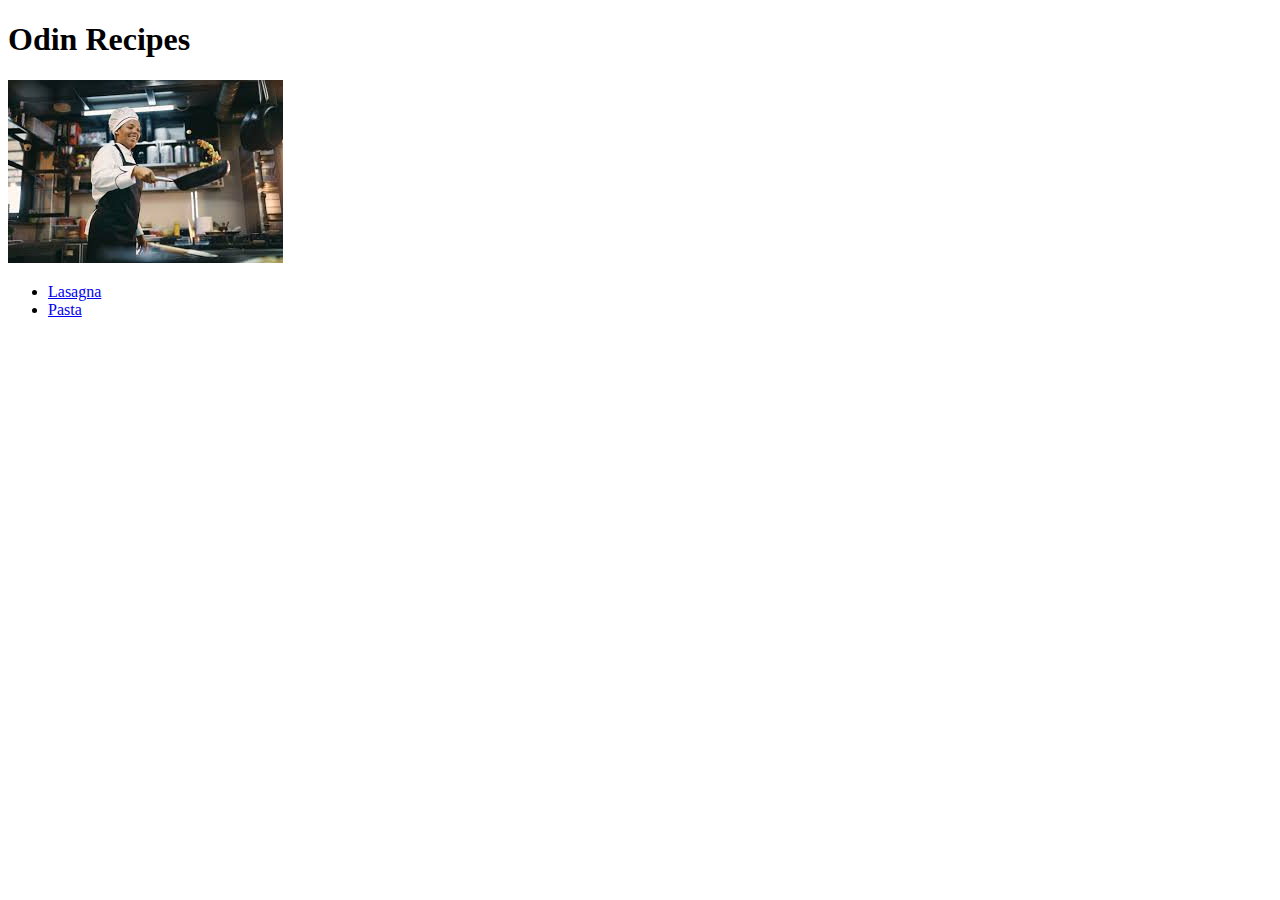
==== index.html @ 40a47d16 "built the basics" ====
<!DOCTYPE html>

<html lang="en">
    <head>
        <meta charset="UTF-8">
        <title>odin recipes</title>
    </head>

    <body>
        <h1>Odin Recipes</h1>
        <img src="imgs/chef-cooking.jpg" alt="">
        <ul>
            <li><a href="recipes/lasagna.html" target="_blank" rel="noopner noreferrer">Lasagna</a></li>
            <li><a href="recipes/pasta.html" target="_blank" rel="noopner noreferrer">Pasta</a></li>
        </ul>
        
    </body>
</html>
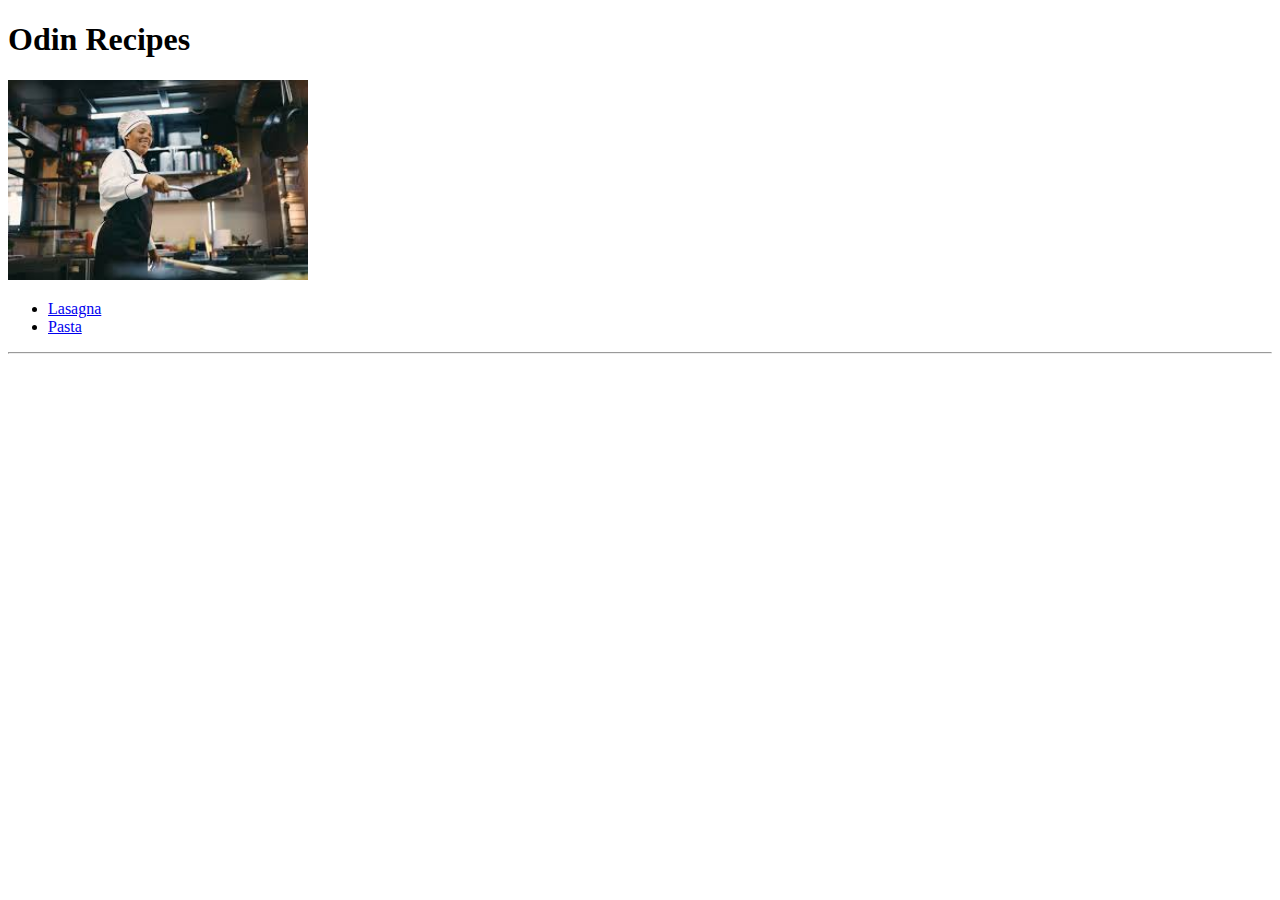
==== commit 724a5df7: "added some css" ====
--- a/index.html
+++ b/index.html
@@ -3,16 +3,20 @@
 <html lang="en">
     <head>
         <meta charset="UTF-8">
+        <link rel="stylesheet" href="style.css">
         <title>odin recipes</title>
     </head>
 
     <body>
         <h1>Odin Recipes</h1>
-        <img src="imgs/chef-cooking.jpg" alt="">
+        <img src="imgs/chef-cooking.jpg" alt="a chef">
         <ul>
             <li><a href="recipes/lasagna.html" target="_blank" rel="noopner noreferrer">Lasagna</a></li>
             <li><a href="recipes/pasta.html" target="_blank" rel="noopner noreferrer">Pasta</a></li>
         </ul>
+
+        <hr>
+        <div class="bottom"></div>
         
     </body>
 </html>--- a/style.css
+++ b/style.css
@@ -0,0 +1,17 @@
+img {
+    width: 300Px;
+    height: auto;
+}
+
+.steps-containor {
+    background-color: hsl(120, 30%, 90%);
+    padding: 15px;
+    margin: 5px;
+    margin-bottom: 20px;
+    border-radius: 15px;
+    /* font-family: helvetica; */
+}
+
+.bottom {
+    height: 100px;
+}